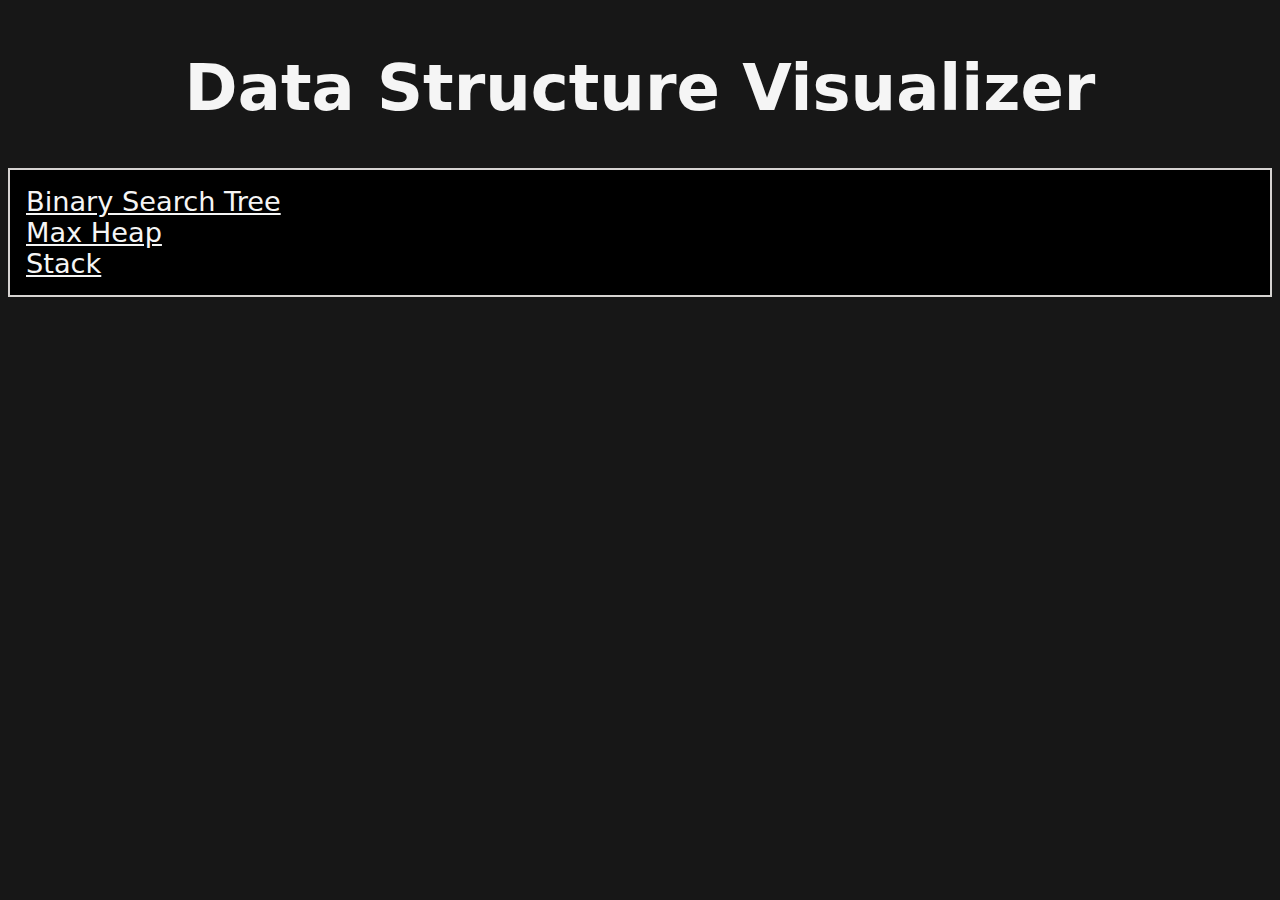
==== index.html @ 863b789c "first commit" ====
<!DOCTYPE html>

<html>

<head>
    <meta charset="utf-8">
    <meta http-equiv="X-UA-Compatible" content="IE=edge">
    <title></title>
    <meta name="description" content="A website dedicated with visualizers, Binary Search Tree, Stack, Max Heap">
    <meta name="viewport" content="width=device-width, initial-scale=1">
    <link rel="stylesheet" href="css/style.css">
</head>

<body>
    <header>
        <h1>Data Structure Visualizer</h1>
    </header>

    <main class="main">
        <section class="visualizers">
            <article class="bst">
                <a href="bst.html">Binary Search Tree</a>
            </article>
            <article class="heap">
                <a href="maxheap.html">Max Heap</a>
            </article>
            <article class="stack">
                <a href="stack.html">Stack</a>
            </article>
        </section>
    </main>

    <section class="queue-grid"></section>

    <script src="js/queue.js"></script>
</body>

</html>
---- css/style.css ----
* {
    box-sizing: border-box;
    padding: 0;
    left: 0;
    font-family: system-ui;
}

:root {
    --main-padding: 1rem;
    ---main-bg-color: #171717;
}

body {
    background-color: var(---main-bg-color);
}

a {
    font-size: 1.7rem;
    color: whitesmoke;
}

header {
    display: flex;
    justify-content: center;
    color: whitesmoke;
    font-size: 2rem;
}

section.visualizers {
    position: relative;
}

main {
    top: 0;
    left: 0;
    z-index: 2;
    border: 2px solid #D6D3D1;
    display: flex;
    position: relative;
    background-color: black;
    padding: 1rem;
}

/******* Queue Styling **************/
section.queue-grid {
    position: absolute;
    top: 0;
    left: 0;
    display: grid;
    grid-template-columns: repeat(auto-fit, minmax(100px, 1fr));
    width: 100%;
    height: 100%;
}

.tile {
    /* border: 1px solid #949392; */
}

.tile.selected {
    background: rgb(61, 91, 242);
}

.wrapper {
    display: grid;
}
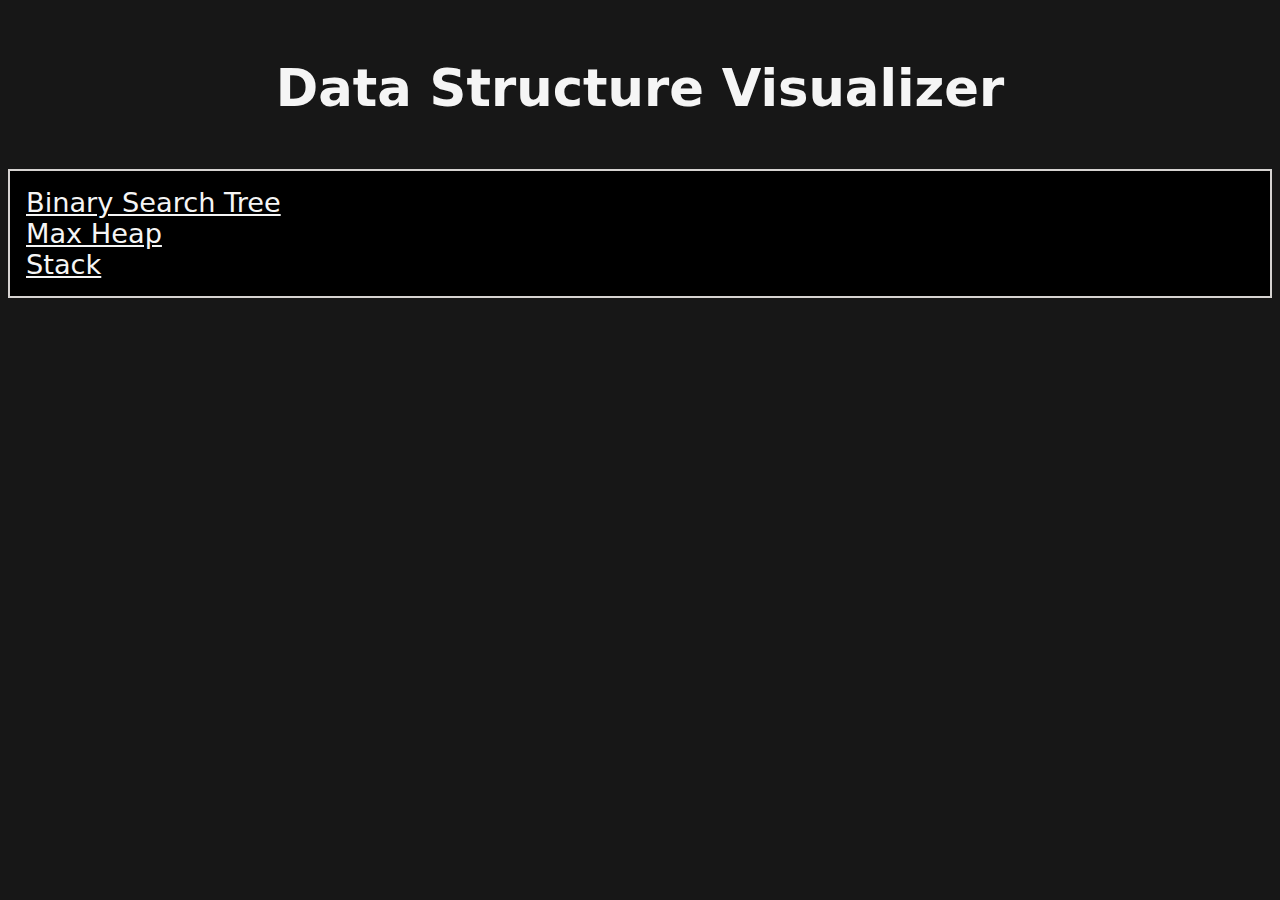
==== commit fe24e6e3: "add title" ====
--- a/index.html
+++ b/index.html
@@ -5,7 +5,7 @@
 <head>
     <meta charset="utf-8">
     <meta http-equiv="X-UA-Compatible" content="IE=edge">
-    <title></title>
+    <title>Data Structure Visualizer</title>
     <meta name="description" content="A website dedicated with visualizers, Binary Search Tree, Stack, Max Heap">
     <meta name="viewport" content="width=device-width, initial-scale=1">
     <link rel="stylesheet" href="css/style.css">
--- a/css/style.css
+++ b/css/style.css
@@ -23,7 +23,8 @@
     display: flex;
     justify-content: center;
     color: whitesmoke;
-    font-size: 2rem;
+    font-size: 1.6rem;
+    padding: 1rem;
 }
 
 section.visualizers {
@@ -62,4 +63,24 @@
 
 .wrapper {
     display: grid;
+}
+
+@media screen and (max-width: 800px) {
+    header {
+        flex-direction: column;
+    }
+
+    section.input-section {
+        display: grid;
+    }
+
+    section.modal {
+        padding: 1rem;
+    }
+
+    main {
+        background-color: #171717;
+        border: none;
+    }
+
 }